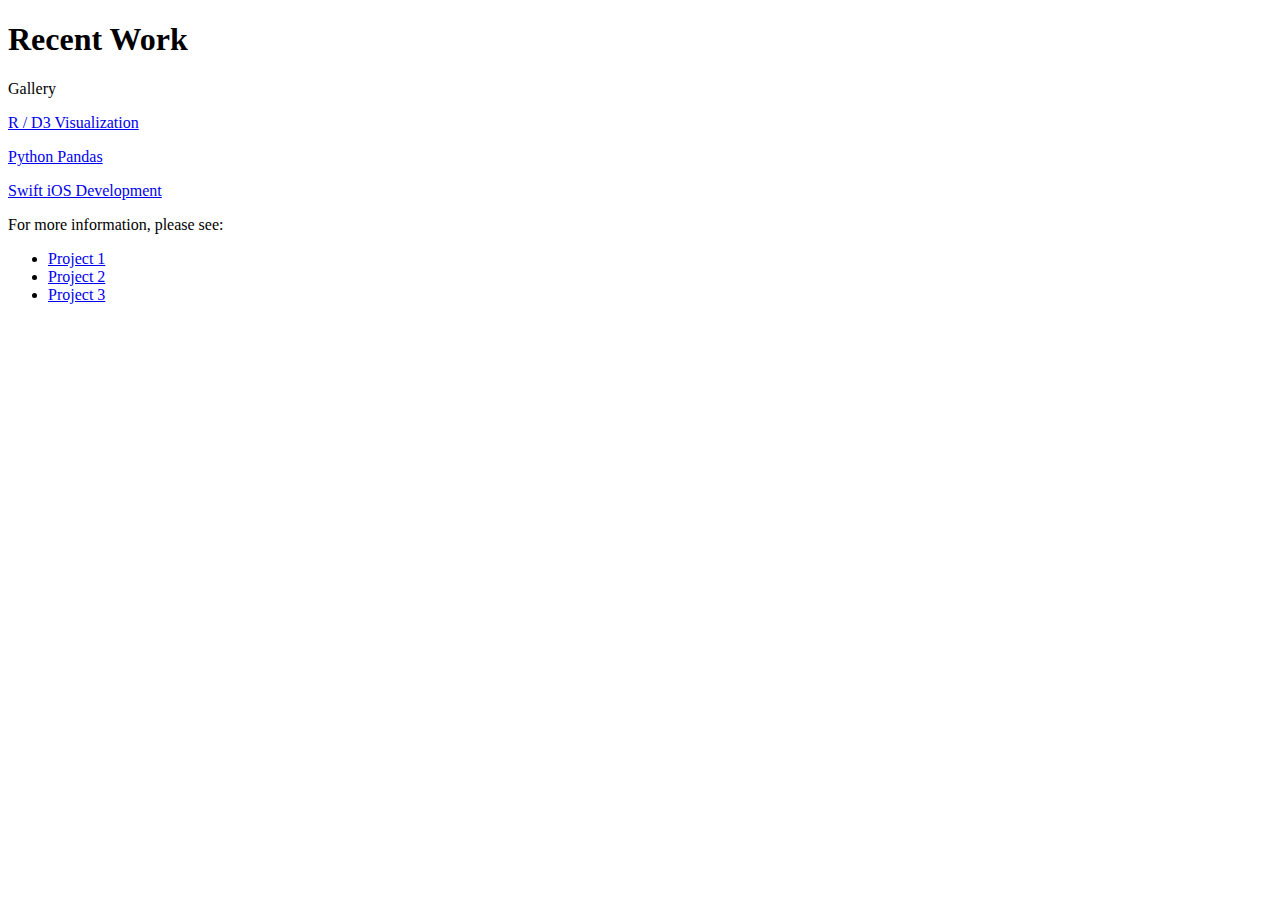
==== index.html @ 93c51b4b "Add html tag" ====
<!DOCTYPE html>
<html>
  <head>
    <title>Your Work</title>
    <link rel="stylesheet" href="style.css">
    <style>

    </style>
    <meta name="google-site-verification" content="7QXa73Thbw2VavtLYsvQLEwovwpw3El2CAAj-8GJqyU" />
  </head>
  <body>
    <h1>Recent Work</h1>
    <p>Gallery</p>
    <div class="project-links">
      <a href="d3/subpage_d3.html" class="project-link project-link1">
        <p>R / D3 Visualization</p>
      </a>
      
      <a href="project2.html" class="project-link project-link2">
        <p>Python Pandas</p>
      </a>
      
      <a href="project3.html" class="project-link project-link3">
        <p>Swift iOS Development</p>
      </a>
    </div>
    <p>For more information, please see:</p>
    <ul>
      <li><a href="project1.html">Project 1</a></li>
      <li><a href="project2.html">Project 2</a></li>
      <li><a href="project3.html">Project 3</a></li>
    </ul>
  </body>
</html>
<!-- api key news api 508f5c5b629b4f2cb7c2f14f7dcb55f9 -->
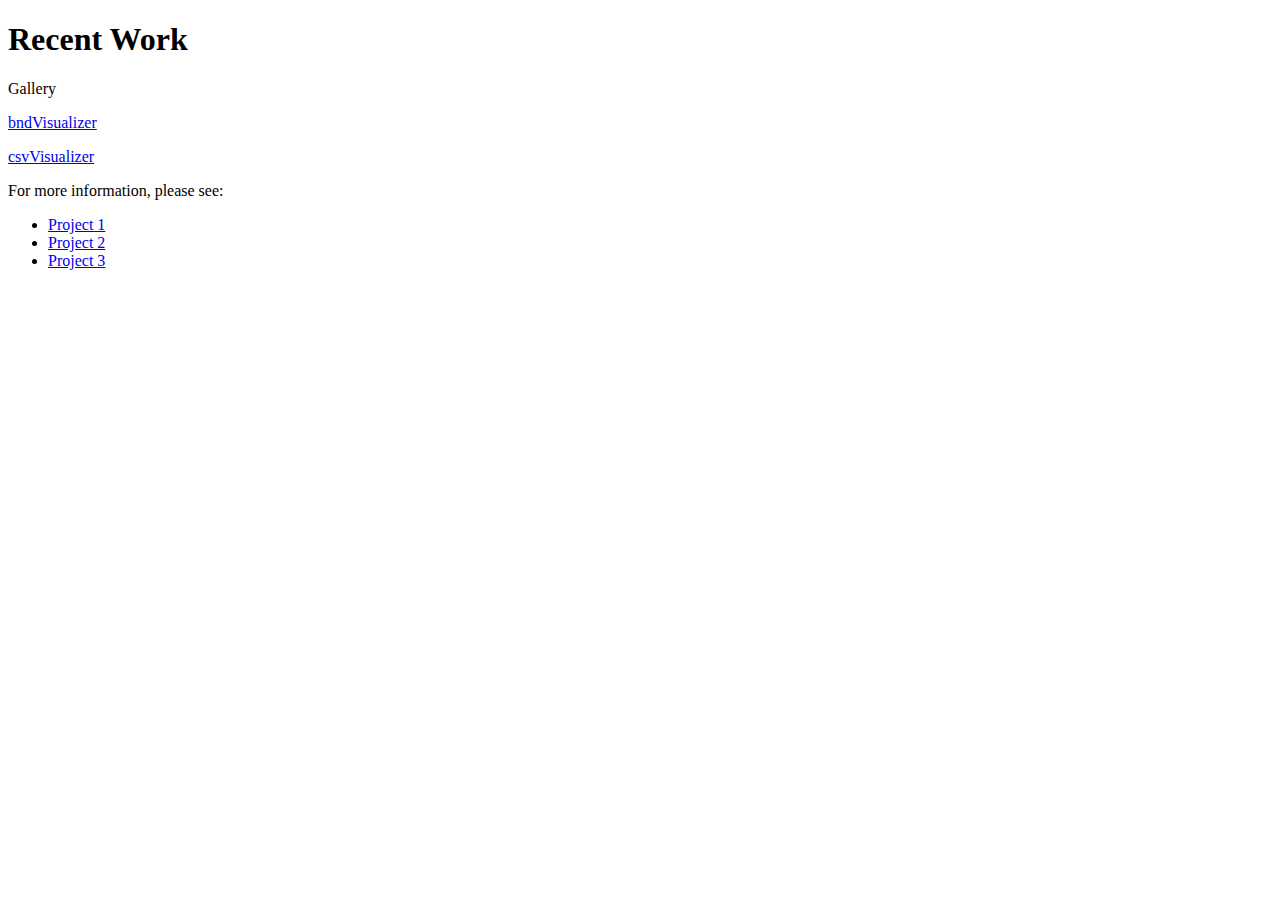
==== commit b095d9e5: "move bndvisualizer to subfolder" ====
--- a/index.html
+++ b/index.html
@@ -1,27 +1,22 @@
 <!DOCTYPE html>
 <html>
   <head>
-    <title>Your Work</title>
+    <title>EnergyPlus Playground</title>
     <link rel="stylesheet" href="style.css">
     <style>
 
     </style>
-    <meta name="google-site-verification" content="7QXa73Thbw2VavtLYsvQLEwovwpw3El2CAAj-8GJqyU" />
   </head>
   <body>
     <h1>Recent Work</h1>
     <p>Gallery</p>
     <div class="project-links">
-      <a href="d3/subpage_d3.html" class="project-link project-link1">
-        <p>R / D3 Visualization</p>
+      <a href="subpage_bnd/index.html" class="project-link project-link1">
+        <p>bndVisualizer</p>
       </a>
       
-      <a href="project2.html" class="project-link project-link2">
-        <p>Python Pandas</p>
-      </a>
-      
-      <a href="project3.html" class="project-link project-link3">
-        <p>Swift iOS Development</p>
+      <a href="subpage_csv/index.html" class="project-link project-link2">
+        <p>csvVisualizer</p>
       </a>
     </div>
     <p>For more information, please see:</p>
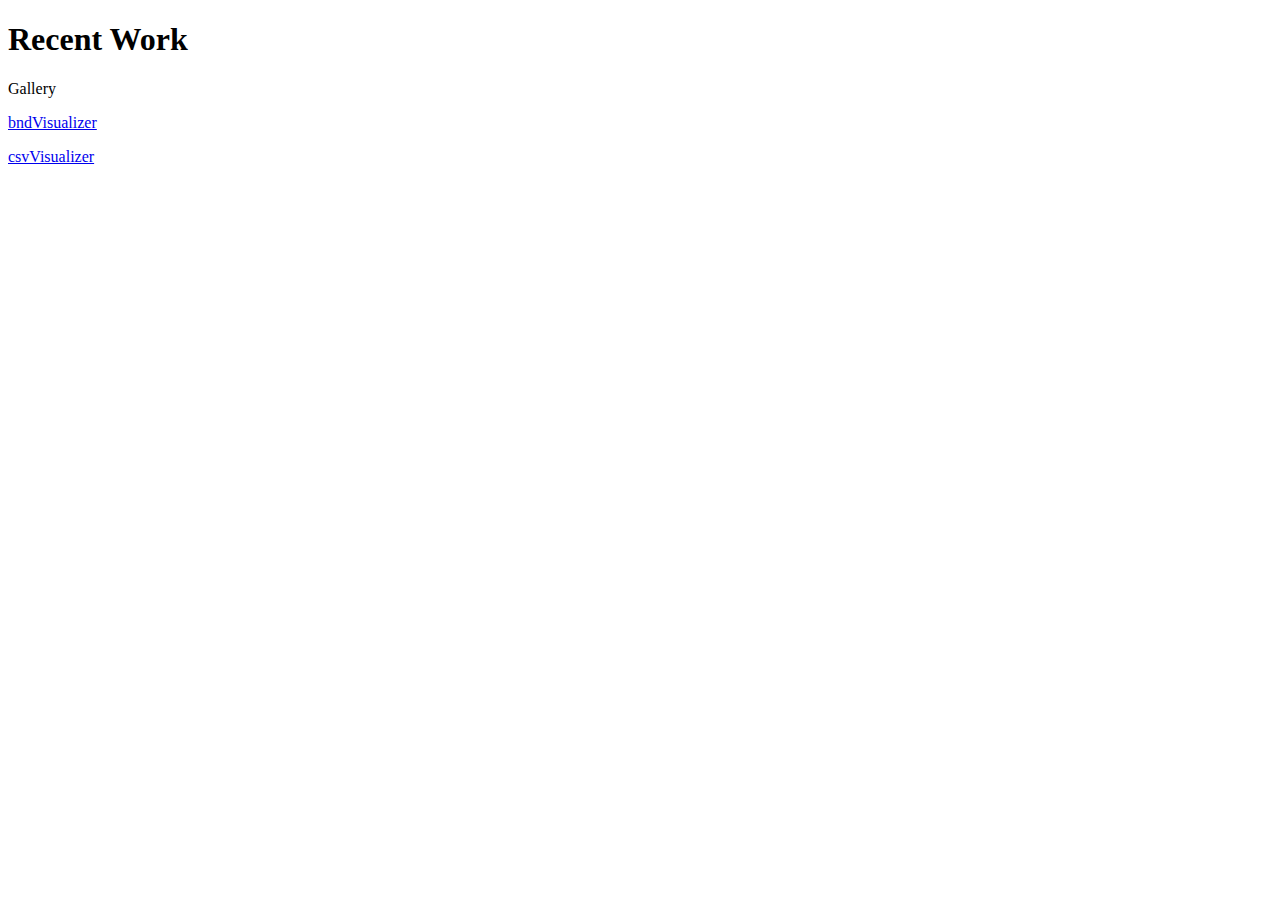
==== commit ec45bed8: "comment future links" ====
--- a/index.html
+++ b/index.html
@@ -19,12 +19,12 @@
         <p>csvVisualizer</p>
       </a>
     </div>
-    <p>For more information, please see:</p>
+    <!-- <p>For more information, please see:</p>
     <ul>
       <li><a href="project1.html">Project 1</a></li>
       <li><a href="project2.html">Project 2</a></li>
       <li><a href="project3.html">Project 3</a></li>
-    </ul>
+    </ul> -->
   </body>
 </html>
 <!-- api key news api 508f5c5b629b4f2cb7c2f14f7dcb55f9 -->
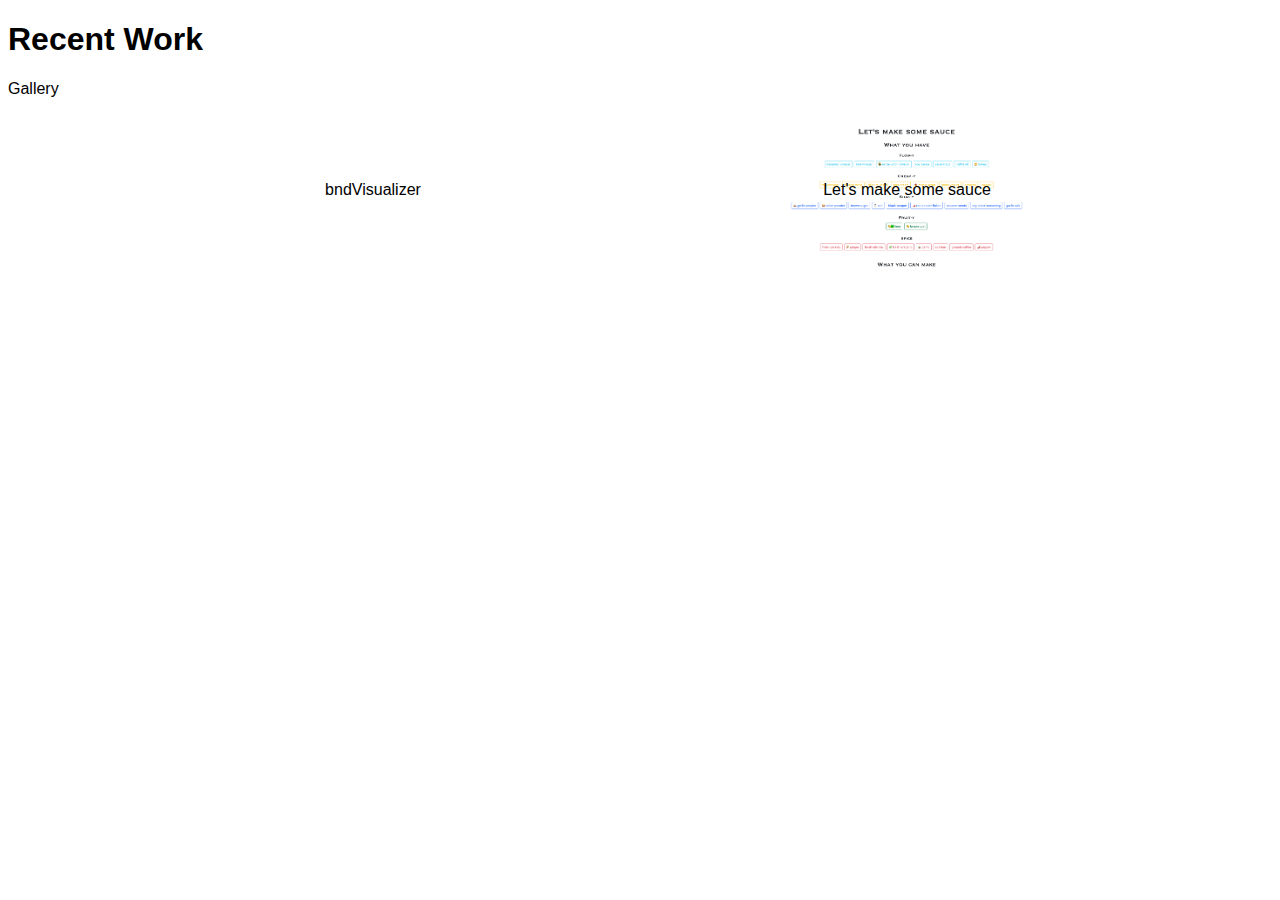
==== commit 82ff2a0e: "add sauce generator" ====
--- a/index.html
+++ b/index.html
@@ -2,7 +2,7 @@
 <html>
   <head>
     <title>EnergyPlus Playground</title>
-    <link rel="stylesheet" href="style.css">
+    <link rel="stylesheet" href="static/style.css">
     <style>
 
     </style>
@@ -15,8 +15,8 @@
         <p>bndVisualizer</p>
       </a>
       
-      <a href="subpage_csv/index.html" class="project-link project-link2">
-        <p>csvVisualizer</p>
+      <a href="https://orca-app-2pau7.ondigitalocean.app/" class="project-link project-link2">
+        <p>Let's make some sauce</p>
       </a>
     </div>
     <!-- <p>For more information, please see:</p>
--- a/static/style.css
+++ b/static/style.css
@@ -0,0 +1,51 @@
+@font-face {
+  font-family: 'Staatliches-Regular';
+  src: url('../resources/fonts/Staatliches/Staatliches-Regular.ttf') format('truetype');
+  font-weight: normal;
+  font-style: normal;
+}
+
+body {
+  font-family: 'Staatliches-Regular', sans-serif;
+}
+
+.project-links {
+  display: flex;
+  justify-content: space-between;
+  margin: 0 230px;
+}
+
+.project-link {
+  display: inline-block;
+  width: 250px;
+  height: 150px;
+  background-size: cover;
+  transition: transform 0.5s;
+  border-radius: 5px;
+  text-align: center;
+  line-height: 100px;
+  margin: 10px;
+  text-decoration: none;
+}
+.project-link p {
+  color: black;
+  /* font-family: Ribes, sans-serif; */
+}
+.project-link1 {
+  background-image: url("../resources/d3.png");
+}
+
+.project-link2 {
+  background-image: url("../resources/sauce_generator.png");
+}
+
+.project-link3 {
+  background-image: url("../bg-image3.jpg");
+}
+
+.project-link:hover {
+  transform: scale(1.1);
+}
+.project-link:hover p {
+  color: rebeccapurple;
+}
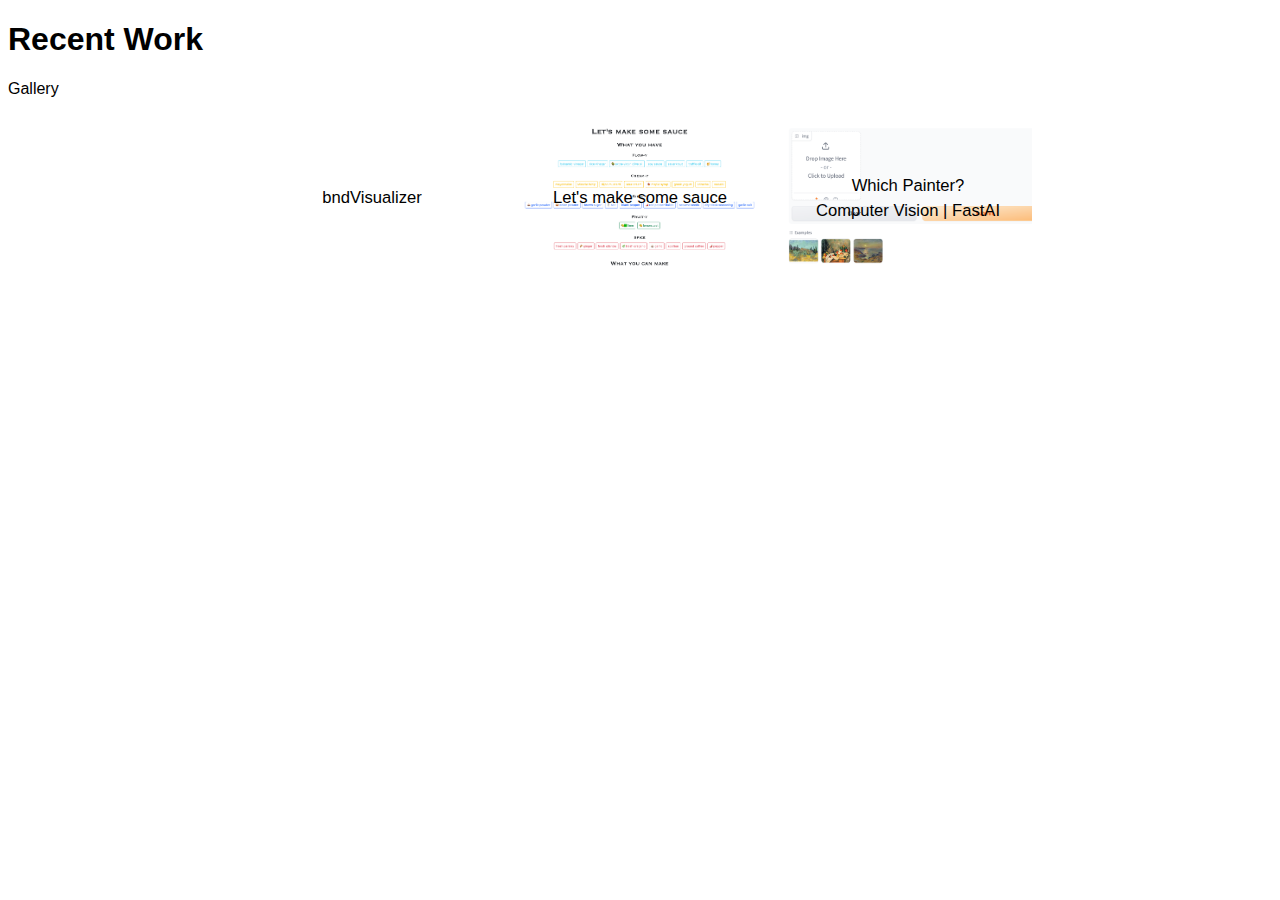
==== commit c45426dc: "add image classifier" ====
--- a/index.html
+++ b/index.html
@@ -1,7 +1,7 @@
 <!DOCTYPE html>
 <html>
   <head>
-    <title>EnergyPlus Playground</title>
+    <title>Gallery</title>
     <link rel="stylesheet" href="static/style.css">
     <style>
 
@@ -15,8 +15,12 @@
         <p>bndVisualizer</p>
       </a>
       
-      <a href="https://orca-app-2pau7.ondigitalocean.app/" class="project-link project-link2">
+      <a href="https://crossingchen-recipe-euco5.ondigitalocean.app" class="project-link project-link2">
         <p>Let's make some sauce</p>
+      </a>
+
+      <a href="https://huggingface.co/spaces/crossingchen/which_painter" class="project-link project-link3">
+        <p>Which Painter? <br> Computer Vision | FastAI</p>
       </a>
     </div>
     <!-- <p>For more information, please see:</p>
--- a/static/style.css
+++ b/static/style.css
@@ -16,7 +16,13 @@
 }
 
 .project-link {
-  display: inline-block;
+  /* display: inline-block;
+   */
+  display: flex;
+  /* flex-direction: column; */
+  align-items: center;
+  justify-content: center;
+  text-decoration: none;
   width: 250px;
   height: 150px;
   background-size: cover;
@@ -30,6 +36,8 @@
 .project-link p {
   color: black;
   /* font-family: Ribes, sans-serif; */
+  line-height: 1.5;
+  font-size: 1.3vw;
 }
 .project-link1 {
   background-image: url("../resources/d3.png");
@@ -40,7 +48,7 @@
 }
 
 .project-link3 {
-  background-image: url("../bg-image3.jpg");
+  background-image: url("../resources/which_painter.png");
 }
 
 .project-link:hover {
